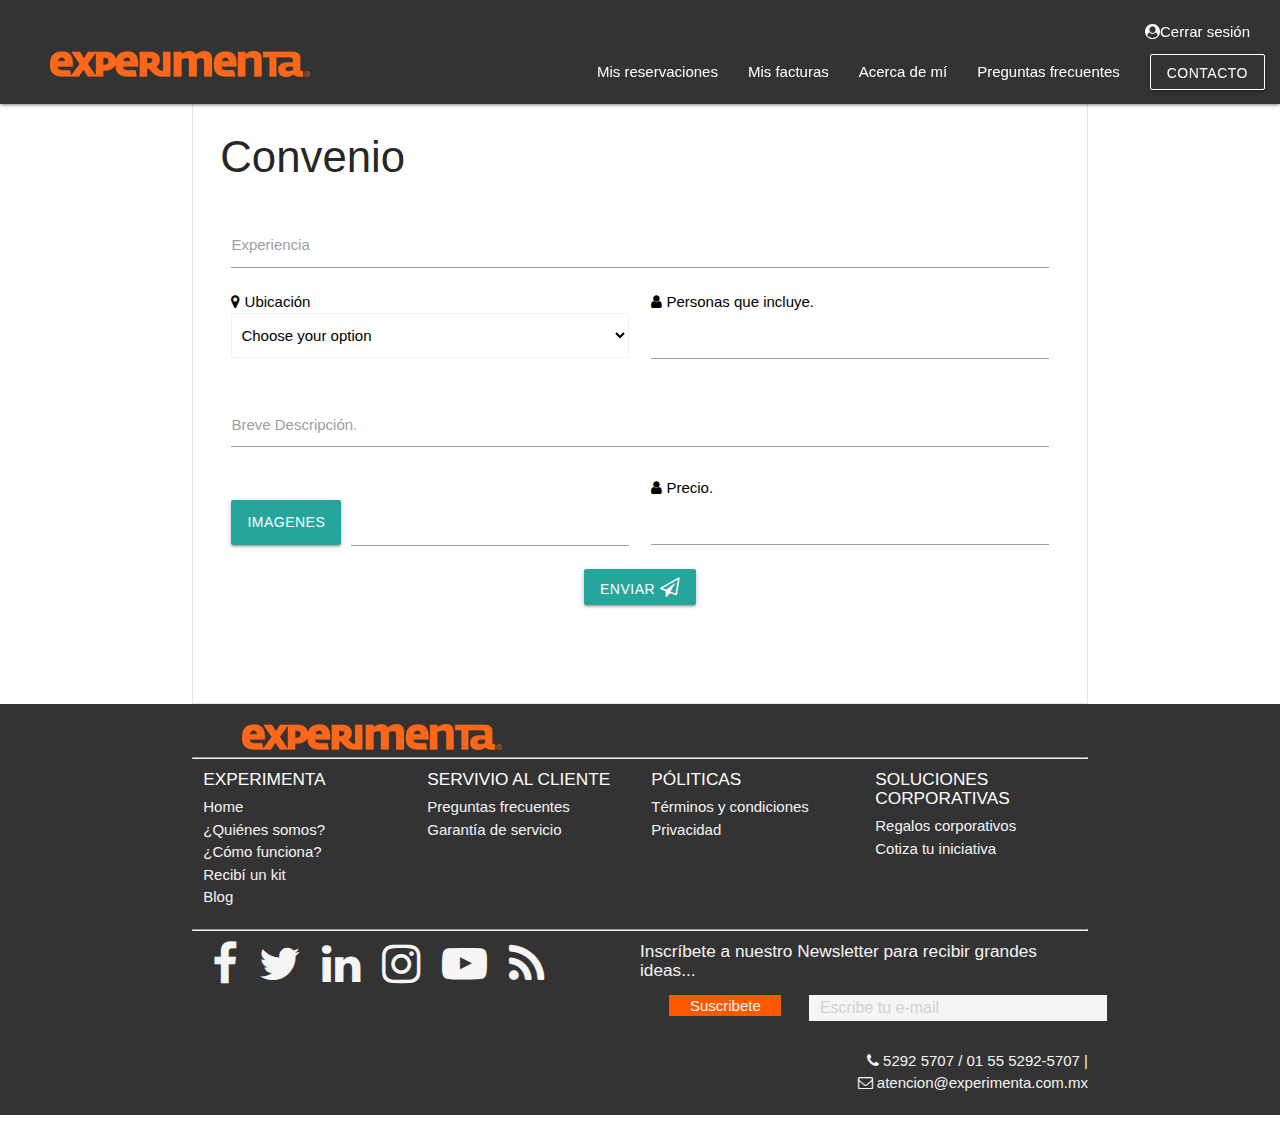
==== convenio.html @ 008afb15 "Convenio" ====
<!DOCTYPE html>
<html lang="en">

<head>
  <!-- Metas -->
  <meta charset="UTF-8">
  <meta name="viewport" content="width=device-width, initial-scale=1.0">
  <meta http-equiv="X-UA-Compatible" content="ie=edge">
  <!-- Title -->
  <title>Socios-x</title>
  <!-- Links -->
  <link href="https://fonts.googleapis.com/css?family=Muli:300,400,400i,600,700" rel="stylesheet">
  <link rel="stylesheet" href="https://cdnjs.cloudflare.com/ajax/libs/font-awesome/4.7.0/css/font-awesome.min.css">
  <!-- Compiled and minified CSS -->
  <link rel="stylesheet" href="https://cdnjs.cloudflare.com/ajax/libs/materialize/0.99.0/css/materialize.min.css">
  <link rel="stylesheet" href="css/style.css">
  <link rel="stylesheet" href="css/convenio.css">
</head>
<body>
  <header>
	  <div class="navbar-fixed">
      	<nav>
			<div id="sign-out">
  			  <span><i class="fa fa-user-circle" aria-hidden="true"></i><a href="#">Cerrar sesión</a></span>
		  	</div>
        	<div class="nav-wrapper">
          	<a href="#!" class="logo"><img src="assets/img/logoNaranja-menu.png" alt=""></a>
          	<ul class="right hide-on-med-and-down">
            	<li><a href="#">Mis reservaciones</a></li>
            	<li><a href="#">Mis facturas</a></li>
				<!-- Dropdown Structure Trigger -->
				<li><a class='dropdown-button' href='#' data-activates='about-me'>Acerca de mí</a></li>
				<!-- Dropdown Structure Start -->
  				<ul id='about-me' class='dropdown-content'>
    				<li><a href="#!">Mis datos</a></li>
    				<li><a href="#!">Mis experiencias</a></li>
					<li><a href="#!">Mi convenio</a></li>
  				</ul>
				<!-- Dropdown Structure End -->
				<li><a href="#">Preguntas frecuentes</a></li>
				<li><a class="btn" href="#modal-contact">Contacto</a></li>
          	</ul>
        	</div>
	  		<!-- Modal Structure -->
	  		<div id="modal-contact" class="modal">
	    		<div class="modal-content">
	      		<h4>Para cualquier duda o consulta, contánctanos:</h4>
	      		<p>Negociación de convenio</p>
	    		</div>
	  		</div>
		</div>
      </nav>
  </header>

  <section id="agreement-form">
    <div class="container col s12">
      <div class="row">
        <h3>Convenio</h3>
        <form id="comentarios">
          <!-- Nombre -->
          <div class="input-field col s12">
            <input id="icon_prefix" type="text" class="validate">
            <label for="icon_prefix">Experiencia</label>
          </div>
          <div class="tipos-acoso col s12">
            <div class="row">
              <p class="col s6">
                <label style="font-size:1em; color:#000"> <i class="fa fa-map-marker" aria-hidden="true"></i> Ubicación</label>
                <select class="browser-default">
                  <option value="" disabled selected>Choose your option</option>
                  <option value="Aguascalientes">Aguascalientes</option>
                  <option value="Baja California">Baja California</option>
                  <option value="Baja California Sur">Baja California Sur</option>
                  <option value="Campeche">Campeche</option>
                  <option value="Chiapas">Chiapas</option>
                  <option value="Chihuahua">Chihuahua</option>
                  <option value="Coahuila de Zaragoza">Coahuila de Zaragoza</option>
                  <option value="Colima">Colima</option>
                  <option value="Durango">Durango</option>
                  <option value="Estado de México">Estado de México</option>
                  <option value="Guanajuato">Guanajuato</option>
                  <option value="Guerrero">Guerrero</option>
                  <option value="Hidalgo">Hidalgo</option>
                  <option value="Jalisco">Jalisco</option>
                  <option value="Michoacán de Ocampo">Michoacán de Ocampo</option>
                  <option value="Morelos">Morelos</option>
                  <option value="Nayarit">Nayarit</option>
                  <option value="Nuevo León">Nuevo León</option>
                  <option value="Oaxaca">Oaxaca</option>
                  <option value="Puebla">Puebla</option>
                  <option value="Querétaro">Querétaro</option>
                  <option value="Quintana Roo">Quintana Roo</option>
                  <option value="San Luis Potosi">San Luis Potosi</option>
                  <option value="Sinaloa">Sinaloa</option>
                  <option value="Sonora">Sonora</option>
                  <option value="Tabasco">Tabasco</option>
                  <option value="Tamaulipas">Tamaulipas</option>
                  <option value="Tlaxcala">Tlaxcala</option>
                  <option value="Veracruz">Veracruz</option>
                  <option value="Yucatán">Yucatán</option>
                  <option value="Zacatecas">Zacatecas</option>
              </select>
              </p>
              <p class="col s6">
                <label style="font-size:1em; color:#000"><i class="fa fa-user" aria-hidden="true"></i> Personas que incluye.</label>
                <input type="number" name="" value="">
              </p>
            </div>
          </div>
          <!-- Textarea -->
          <div class="input-field col s12">
            <textarea id="textarea1" class="materialize-textarea"></textarea>
            <label for="textarea1">Breve Descripción.</label>
          </div>
          <!-- Cargando archivos -->
          <div class="row">
            <div class="col s12">
              <section id="file-upload" class="col s6">
                <form action="#">
                  <div class="file-field input-field">
                    <div class="btn">
                      <span>Imagenes</span>
                      <input type="file">
                    </div>
                    <div class="file-path-wrapper">
                      <input class="file-path validate" type="text">
                    </div>
                  </div>
                </form>
              </section>
              <div class="price col s6">
                <label style="font-size:1em; color:#000"><i class="fa fa-user" aria-hidden="true"></i> Precio.</label>
                <input type="number" name="" value="">
              </div>
            </div>
            <div class="container send-buton">
              <div class="row">
                <div class="col s12">
                  <button id="enviar" class="btn waves-effect waves-light" type="submit" name="action">Enviar
                    <i class="fa fa-paper-plane-o" aria-hidden="true"></i>
                  </button>
                </div>
              </div>
            </div>
          </div>
        </form>
      </div>
    </div>
  </section>





  <footer class="page-footer">
    <div class="container">
      <div class="row">
        <div class="logo">
          <img src="assets/img/logoNaranja-menu.png" alt="logo">
        </div>
        <hr>
        <div class="col l3 s12">
          <h6 class="white-text">EXPERIMENTA</h6>
          <ul class="grey-text text-lighten-4">
            <a href="#" class="grey-text text-lighten-4">
              <li>Home</li>
            </a>
            <a href="#" class="grey-text text-lighten-4">
              <li>¿Quiénes somos?</li>
            </a>
            <a href="#" class="grey-text text-lighten-4">
              <li>¿Cómo funciona?</li>
            </a>
            <a href="#" class="grey-text text-lighten-4">
              <li>Recibí un kit</li>
            </a>
            <a href="#" class="grey-text text-lighten-4">
              <li>Blog</li>
            </a>
          </ul>
        </div>
        <div class="col l3 s12">
          <h6 class="white-text">SERVIVIO AL CLIENTE</h6>
          <ul class="grey-text text-lighten-4">
            <a href="#" class="grey-text text-lighten-4">
              <li>Preguntas frecuentes</li>
            </a>
            <a href="#" class="grey-text text-lighten-4">
              <li>Garantía de servicio</li>
            </a>
          </ul>
        </div>
        <div class="col l3 s12">
          <h6 class="white-text">PÓLITICAS</h6>
          <ul class="grey-text text-lighten-4">
            <a href="#" class="grey-text text-lighten-4">
              <li>Términos y condiciones</li>
            </a>
            <a href="#" class="grey-text text-lighten-4">
              <li>Privacidad</li>
            </a>
          </ul>
        </div>
        <div class="col l3 s12">
          <h6 class="white-text">SOLUCIONES CORPORATIVAS</h6>
          <ul class="grey-text text-lighten-4">
            <a href="#" class="grey-text text-lighten-4">
              <li>Regalos corporativos</li>
            </a>
            <a href="#" class="grey-text text-lighten-4">
              <li>Cotiza tu iniciativa</li>
            </a>
          </ul>
        </div>
      </div>
      <hr>
    </div>

    <div class="footer-contact">
      <div class="container">
        <div class="row">
          <div class="col l6 s12">
            <div class="social-media">
              <a href="#" class="grey-text text-lighten-4 fa-3x"><i class="fa fa-facebook" aria-hidden="true"></i></a>
              <a href="#" class="grey-text text-lighten-4 fa-3x"><i class="fa fa-twitter" aria-hidden="true"></i></a>
              <a href="#" class="grey-text text-lighten-4 fa-3x"><i class="fa fa-linkedin" aria-hidden="true"></i></a>
              <a href="#" class="grey-text text-lighten-4 fa-3x"><i class="fa fa-instagram" aria-hidden="true"></i></a>
              <a href="#" class="grey-text text-lighten-4 fa-3x"><i class="fa fa-youtube-play" aria-hidden="true"></i></a>
              <a href="#" class="grey-text text-lighten-4 fa-3x"><i class="fa fa-rss" aria-hidden="true"></i></a>
            </div>
          </div>
          <div class="col l6 s12">
            <div class="row">
              <h6 class="right">Inscríbete a nuestro Newsletter para recibir grandes ideas...</h6>
              <div class="col l8 subscribe right">
                <input type="email" name="suscribirse" value="" placeholder="Escribe tu e-mail">
              </div>
              <button type="button" name="button" class="col l3 buton-suscribe right">Suscribete</button>
            </div>
            <div class="row">
              <div class="l12">
                <p class="contact"><i class="fa fa-phone" aria-hidden="true"></i> 5292 5707 / 01 55 5292-5707 | <br>
                  <i class="fa fa-envelope-o" aria-hidden="true"></i> atencion@experimenta.com.mx
                </p>
              </div>
            </div>
          </div>
        </div>
      </div>
    </div>
  </footer>
  <!-- Scripts -->
  <script src="https://cdnjs.cloudflare.com/ajax/libs/jquery/3.2.1/jquery.min.js" charset="utf-8"></script>
  <!-- Compiled and minified JavaScript -->
  <script type="text/javascript" src="https://cdnjs.cloudflare.com/ajax/libs/jquery/3.2.1/jquery.min.js"></script>
  <script type="text/javascript" src="https://cdnjs.cloudflare.com/ajax/libs/materialize/0.99.0/js/materialize.min.js"></script>
  <script type="text/javascript" src="js/main.js"></script>
</body>

</html>
---- css/style.css ----
/*global styles*/
/*row margin styles*/
.row-margin-top-20px {
	margin: 20px 0 0 0;
}
/*nav styles*/
nav {
	height: auto;
}
header, nav, nav ul a.btn, header div div a.btn {
	background-color: #333333;
}

.logo {
  padding-left: 50px;
}
nav ul a.btn {
	border: white solid 1px;
}

nav .btn:hover, nav .btn:focus  {
	background-color: #fa6900;
}

nav .dropdown-content li>a, nav .dropdown-content li>span {
	color: #fa6900;
}

nav .dropdown-content {
	background-color: #333333;
}
/*nav styles end*/
/*sign-out styles*/
#sign-out {
	height: 2rem;
	text-align: right;
	color:white;
	margin-bottom: 10px;
	margin-top: 0;
	padding-right:2em;
}

/*sign-out styles end*/
.page-footer {
  background-color: #333333;
}

.subscribe input {
  background-color: #f5f5f5 !important;
  height: 26px !important;
  margin: 3% !important;
  border-bottom: none !important;
  padding: 0 4% !important;
}

.buton-suscribe {
  margin: 8px;
  background-color: #ff5900;
  border: 2px solid #ff5900;
}

.footer-contact h6, button, .contact {
  color: #f5f5f5;
}

.footer-contact .contact {
  text-align: right;
}

.social-media .fa {
  padding: 2%;
}

.shadow-card {
  border: 1px solid #e2e2e2;
  margin: 2%;
  padding: 2% !important;
  box-shadow: 0px 0px 20px 1px #e2e2e2;
}

#collapsible-profile {
	margin-top: -4%;
}

.btn-medium img {
	width: 25%;
}

#profile {
	margin-top: 5%;
}

/* clases mireya*/

*{
  box-sizing: border-box;
  margin: 0;
  padding: 0;
}
.box__star {
    background-color: #F7F7F7;
    padding: 40px 40px;
    margin: 0 auto 25px;
    margin-top: 50px;
    box-shadow: 0px 2px 2px rgba(0, 0, 0, 0.3);
}
.img__logo{
  margin: 20px 20px 0;
}

.box__modal{
  width: 25%;
  padding: 15px;
}

.img__profile {
    width: 96px;
    height: 96px;
    margin: 0 auto 10px;
    display: block;
    border-radius: 50%;
}

.title__session {
    font-size: 16px;
    font-weight: bold;
    text-align: center;
    margin: 10px 0 10px 0;
    min-height: 1em;
}

 .button {
    width: 80%;
    display: block;
    margin: 5px;
    padding: 5px;
    z-index: 1;
    box-sizing: border-box;
    border-radius: 5px;
    background-color: #25cad3;
}



small{
  margin: 10px 0 10px 0;
}



.enlace__contraseñaOlvidada {
    color: rgb(104, 145, 162);
}

.enlace__contrase:hover{
    color: rgb(12, 97, 33);
}

/*
#form {
  width: 250px;
  margin: 0 auto;
  height: 50px;
}

#form p {
  text-align: center;
}

#form label {
  font-size: 20px;
}

input[type="radio"] {
  display: none;
}

label {
  color: grey;
}

.clasificacion {
  direction: rtl;/*cambia la dirección de escritura  de derecha a izquierda ( right to left ).*/
/*  unicode-bidi: bidi-override;
}

label:hover,
label:hover ~ label {
  color: orange;
}

input[type="radio"]:checked ~ label {
  color: orange;
}
*/
.high__chip{
      min-height: 3rem;
      padding: 5px;
}
/*clahechas por daffytases */
.white-text {
    color: #fff ;
}
.color__dark-gray{
  background-color: #333333;
}
.color__orange{
  color: orange;
}
.color__green{
  background-color: #94d500;
}
---- css/convenio.css ----
.send-buton {
  text-align: center;
  margin-top: 3%;
}

#agreement-form >.container{
  border: 1px solid #e3e3e3;
  padding: 3%;
}

#file-upload {
  margin-top: 1%;
}
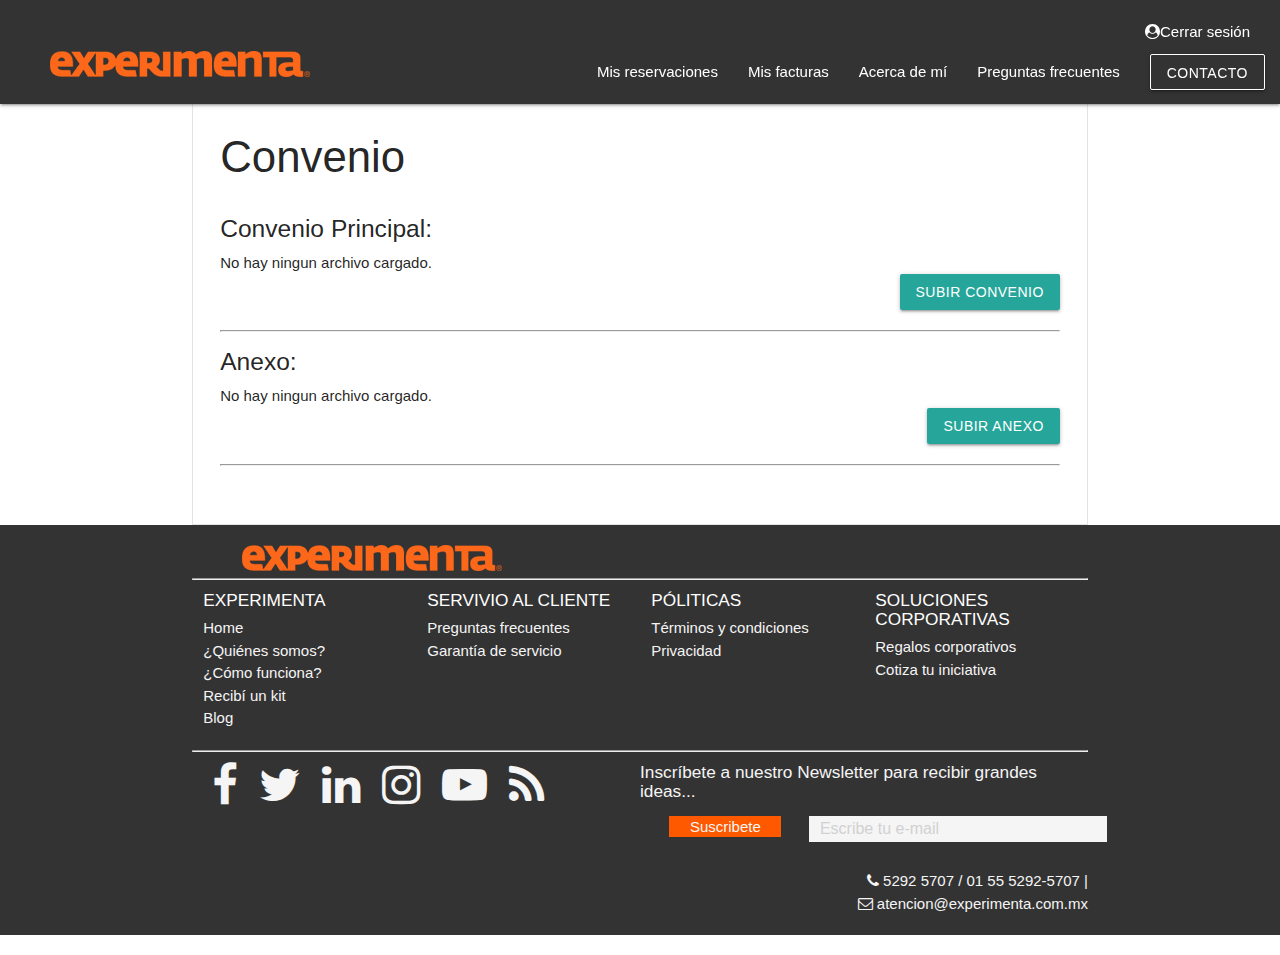
==== commit 6e011a02: "Merge pull request #17 from Daffyta/gh-pages" ====
--- a/convenio.html
+++ b/convenio.html
@@ -56,94 +56,22 @@
     <div class="container col s12">
       <div class="row">
         <h3>Convenio</h3>
-        <form id="comentarios">
-          <!-- Nombre -->
-          <div class="input-field col s12">
-            <input id="icon_prefix" type="text" class="validate">
-            <label for="icon_prefix">Experiencia</label>
+        <div class="row">
+          <div class="col s12">
+            <h5>Convenio Principal:</h5>
+            <p>No hay ningun archivo cargado.</p>
+            <button type="button" name="button" class="btn" style="float:right">Subir convenio</button>
           </div>
-          <div class="tipos-acoso col s12">
-            <div class="row">
-              <p class="col s6">
-                <label style="font-size:1em; color:#000"> <i class="fa fa-map-marker" aria-hidden="true"></i> Ubicación</label>
-                <select class="browser-default">
-                  <option value="" disabled selected>Choose your option</option>
-                  <option value="Aguascalientes">Aguascalientes</option>
-                  <option value="Baja California">Baja California</option>
-                  <option value="Baja California Sur">Baja California Sur</option>
-                  <option value="Campeche">Campeche</option>
-                  <option value="Chiapas">Chiapas</option>
-                  <option value="Chihuahua">Chihuahua</option>
-                  <option value="Coahuila de Zaragoza">Coahuila de Zaragoza</option>
-                  <option value="Colima">Colima</option>
-                  <option value="Durango">Durango</option>
-                  <option value="Estado de México">Estado de México</option>
-                  <option value="Guanajuato">Guanajuato</option>
-                  <option value="Guerrero">Guerrero</option>
-                  <option value="Hidalgo">Hidalgo</option>
-                  <option value="Jalisco">Jalisco</option>
-                  <option value="Michoacán de Ocampo">Michoacán de Ocampo</option>
-                  <option value="Morelos">Morelos</option>
-                  <option value="Nayarit">Nayarit</option>
-                  <option value="Nuevo León">Nuevo León</option>
-                  <option value="Oaxaca">Oaxaca</option>
-                  <option value="Puebla">Puebla</option>
-                  <option value="Querétaro">Querétaro</option>
-                  <option value="Quintana Roo">Quintana Roo</option>
-                  <option value="San Luis Potosi">San Luis Potosi</option>
-                  <option value="Sinaloa">Sinaloa</option>
-                  <option value="Sonora">Sonora</option>
-                  <option value="Tabasco">Tabasco</option>
-                  <option value="Tamaulipas">Tamaulipas</option>
-                  <option value="Tlaxcala">Tlaxcala</option>
-                  <option value="Veracruz">Veracruz</option>
-                  <option value="Yucatán">Yucatán</option>
-                  <option value="Zacatecas">Zacatecas</option>
-              </select>
-              </p>
-              <p class="col s6">
-                <label style="font-size:1em; color:#000"><i class="fa fa-user" aria-hidden="true"></i> Personas que incluye.</label>
-                <input type="number" name="" value="">
-              </p>
-            </div>
+        </div>
+        <hr>
+        <div class="row">
+          <div class="col s12">
+            <h5>Anexo:</h5>
+            <p>No hay ningun archivo cargado.</p>
+            <button type="button" name="button" class="btn" style="float:right">Subir anexo</button>
           </div>
-          <!-- Textarea -->
-          <div class="input-field col s12">
-            <textarea id="textarea1" class="materialize-textarea"></textarea>
-            <label for="textarea1">Breve Descripción.</label>
-          </div>
-          <!-- Cargando archivos -->
-          <div class="row">
-            <div class="col s12">
-              <section id="file-upload" class="col s6">
-                <form action="#">
-                  <div class="file-field input-field">
-                    <div class="btn">
-                      <span>Imagenes</span>
-                      <input type="file">
-                    </div>
-                    <div class="file-path-wrapper">
-                      <input class="file-path validate" type="text">
-                    </div>
-                  </div>
-                </form>
-              </section>
-              <div class="price col s6">
-                <label style="font-size:1em; color:#000"><i class="fa fa-user" aria-hidden="true"></i> Precio.</label>
-                <input type="number" name="" value="">
-              </div>
-            </div>
-            <div class="container send-buton">
-              <div class="row">
-                <div class="col s12">
-                  <button id="enviar" class="btn waves-effect waves-light" type="submit" name="action">Enviar
-                    <i class="fa fa-paper-plane-o" aria-hidden="true"></i>
-                  </button>
-                </div>
-              </div>
-            </div>
-          </div>
-        </form>
+        </div>
+        <hr>
       </div>
     </div>
   </section>
--- a/css/style.css
+++ b/css/style.css
@@ -78,12 +78,24 @@
   box-shadow: 0px 0px 20px 1px #e2e2e2;
 }
 
-#collapsible-profile {
+/*#collapsible-profile {
 	margin-top: -4%;
-}
+}*/
 
 .btn-medium img {
 	width: 25%;
+}
+/*modals styles*/
+.modal-overlay, .modal {
+	height: auto;
+	color:#333333;
+	z-index: 100;
+}
+.modal-content p {
+	margin:0;
+	padding:0;
+	-webkit-margin-before:0;
+	-webkit-margin-after:0;
 }
 
 #profile {
@@ -105,7 +117,7 @@
     box-shadow: 0px 2px 2px rgba(0, 0, 0, 0.3);
 }
 .img__logo{
-  margin: 20px 20px 0;
+  margin: 3% 5% 0;
 }
 
 .box__modal{
@@ -130,14 +142,28 @@
 }
 
  .button {
-    width: 80%;
+    width: 90%;
     display: block;
     margin: 5px;
     padding: 5px;
     z-index: 1;
     box-sizing: border-box;
-    border-radius: 5px;
-    background-color: #25cad3;
+    border-radius: 9px;
+
+}
+.button__azul{
+	background-color: #25cad3;
+	color: white;
+}
+.buttom__blanco-negro{
+	background-color: transparent;
+	color: black ;
+	border: 5px solid black;
+}
+
+.title__questions--margen{
+	margin-top: 8%;
+	margin-left: 5%;
 }
 
 
@@ -197,16 +223,14 @@
       min-height: 3rem;
       padding: 5px;
 }
-/*clahechas por daffytases */
-.white-text {
+
+.text-white {
     color: #fff ;
 }
 .color__dark-gray{
   background-color: #333333;
 }
 .color__orange{
-  color: orange;
+  color: #fa6900;
 }
 .color__green{
-  background-color: #94d500;
-}
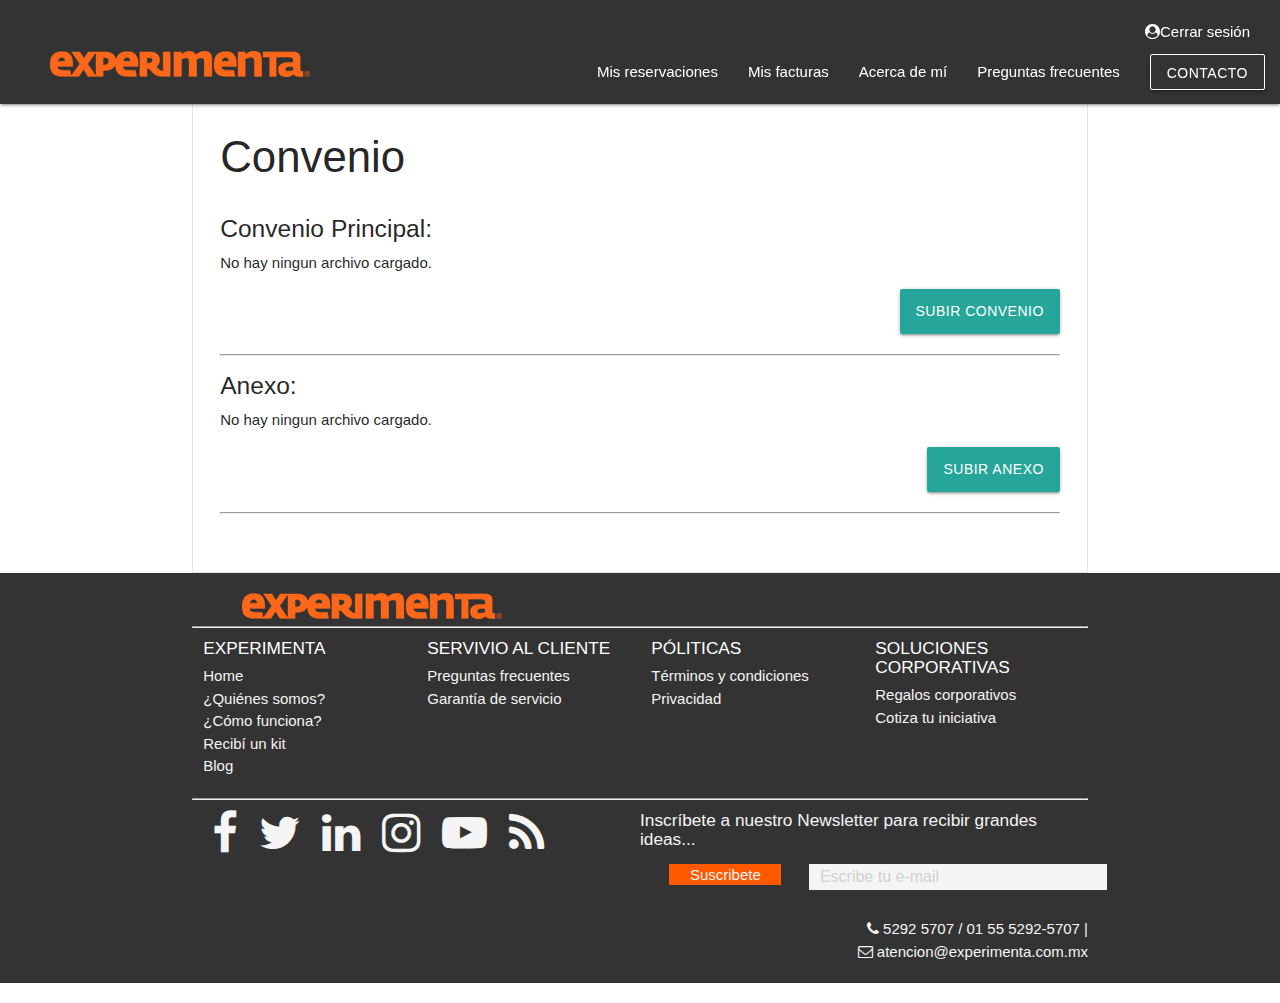
==== commit aabd99ec: "Arreglando quinta pantalla - convenio con file" ====
--- a/convenio.html
+++ b/convenio.html
@@ -60,7 +60,14 @@
           <div class="col s12">
             <h5>Convenio Principal:</h5>
             <p>No hay ningun archivo cargado.</p>
-            <button type="button" name="button" class="btn" style="float:right">Subir convenio</button>
+            <form action="#" style="float:right">
+              <div class="file-field input-field">
+                <div class="btn">
+                  <span>Subir convenio</span>
+                  <input type="file">
+                </div>
+              </div>
+            </form>
           </div>
         </div>
         <hr>
@@ -68,7 +75,14 @@
           <div class="col s12">
             <h5>Anexo:</h5>
             <p>No hay ningun archivo cargado.</p>
-            <button type="button" name="button" class="btn" style="float:right">Subir anexo</button>
+            <form action="#" style="float:right">
+              <div class="file-field input-field">
+                <div class="btn">
+                  <span>Subir anexo</span>
+                  <input type="file">
+                </div>
+              </div>
+            </form>
           </div>
         </div>
         <hr>
